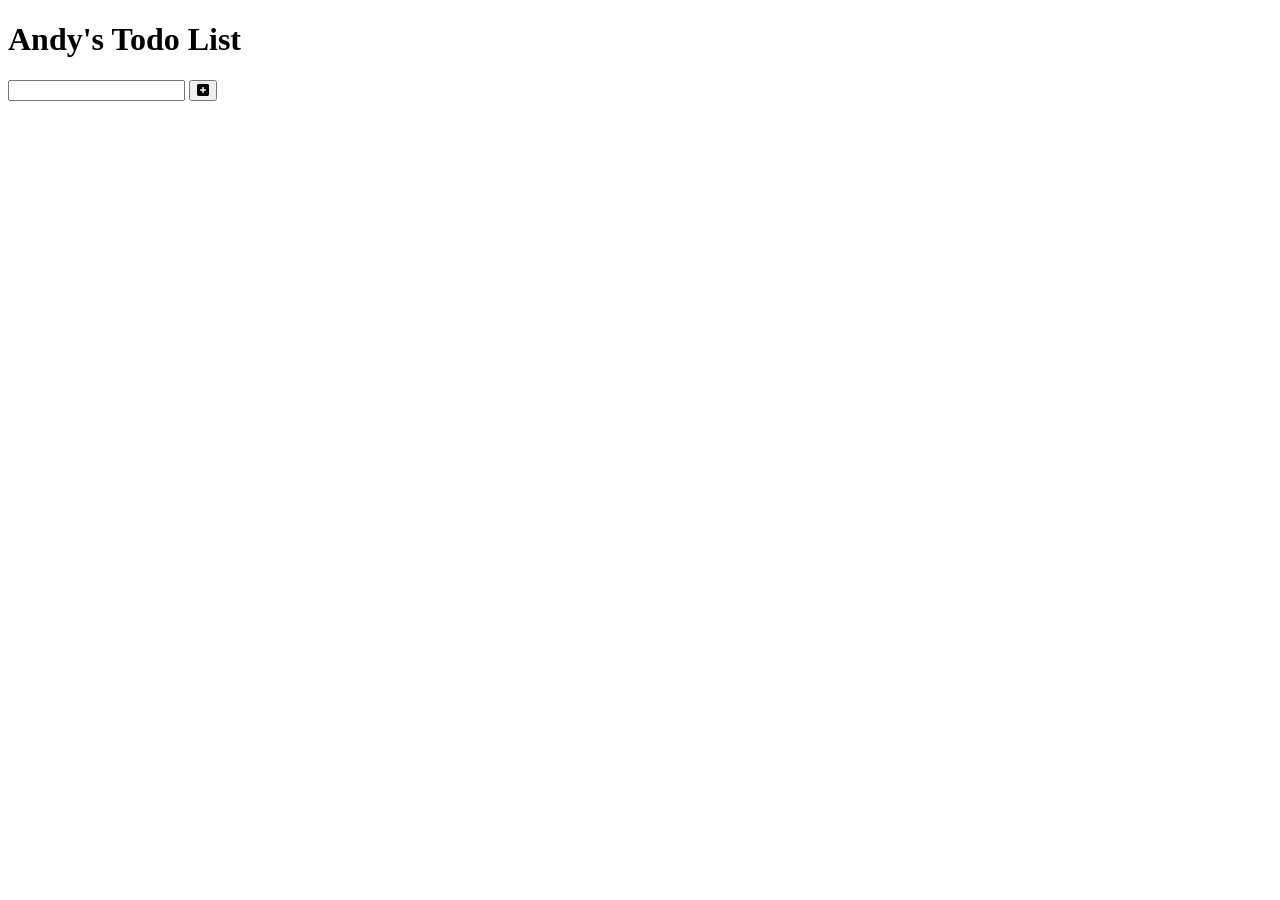
==== index.html @ c5061177 "added files" ====
<!DOCTYPE html>
<html lang="en">

<head>
  <meta charset="UTF-8">
  <meta http-equiv="X-UA-Compatible" content="IE=edge">
  <meta name="viewport" content="width=device-width, initial-scale=1.0">
  <link rel="preconnect" href="https://fonts.googleapis.com">
  <link rel="preconnect" href="https://fonts.gstatic.com" crossorigin>
  <link href="https://fonts.googleapis.com/css2?family=Poppins:wght@100&display=swap" rel="stylesheet">
  <link rel="stylesheet" href="https://cdnjs.cloudflare.com/ajax/libs/font-awesome/6.1.1/css/all.min.css"
    integrity="sha512-KfkfwYDsLkIlwQp6LFnl8zNdLGxu9YAA1QvwINks4PhcElQSvqcyVLLD9aMhXd13uQjoXtEKNosOWaZqXgel0g=="
    crossorigin="anonymous" referrerpolicy="no-referrer" />
  <link rel="stylesheet" href="style.css">
  <title>Todo List</title>
</head>

<body>

    <header>
      <h1>Andy's Todo List</h1>
    </header>
    <form>
      <input type="text" class="todo-input">
      <button class="todo-button" type="submit">
        <i class="fa fa-plus-square"></i>
      </button>
    </form>
    <div class="todo-container">
      <ul class="todo-list">
        <!-- <div class="todo">
          <li></li>
          <button></button>
        </div> -->
      </ul>
    </div>

  <script src="app.js"></script>
</body>

</html>
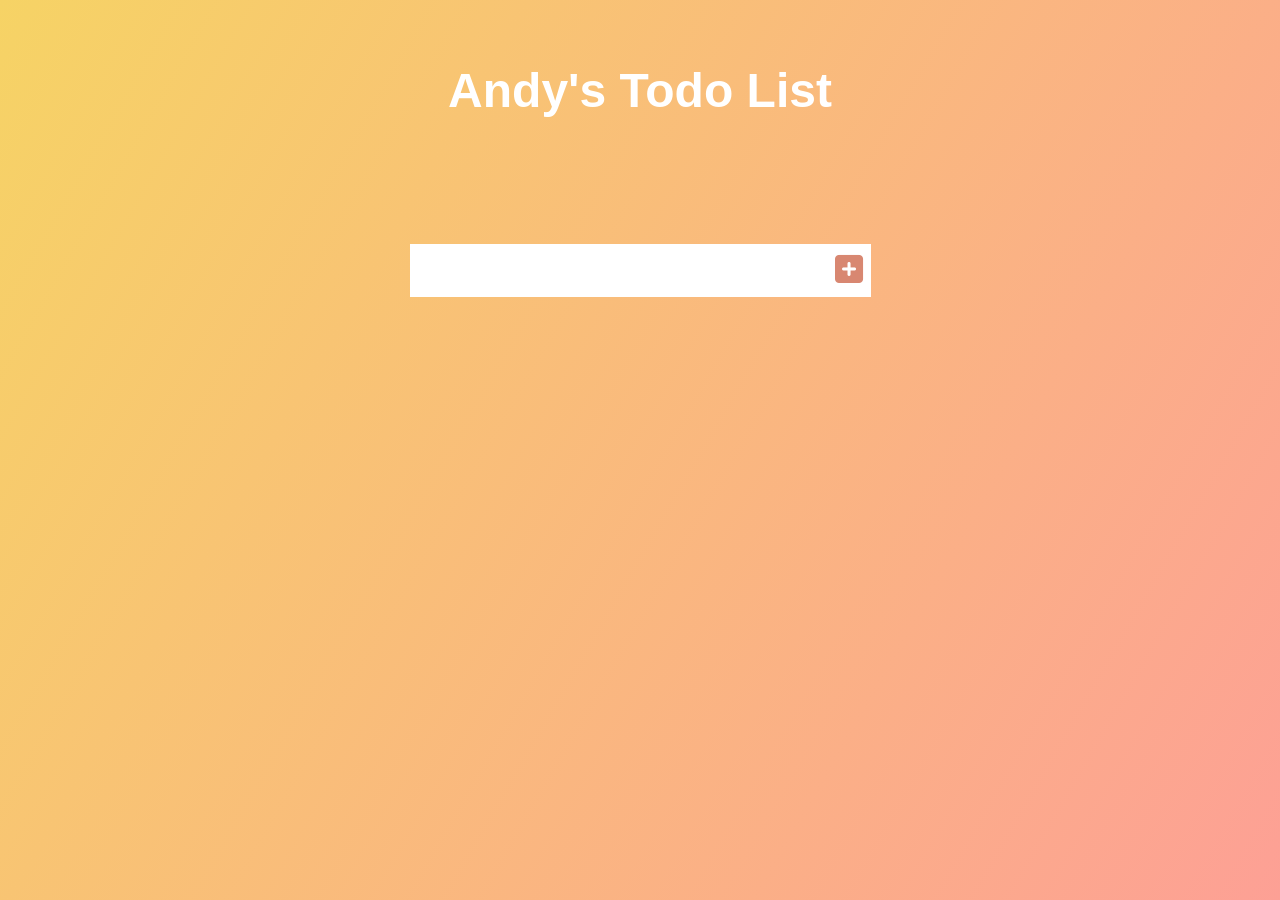
==== commit 7ec7556b: "added todos" ====
--- a/index.html
+++ b/index.html
@@ -27,12 +27,7 @@
       </button>
     </form>
     <div class="todo-container">
-      <ul class="todo-list">
-        <!-- <div class="todo">
-          <li></li>
-          <button></button>
-        </div> -->
-      </ul>
+      <ul class="todo-list"></ul>
     </div>
 
   <script src="app.js"></script>
--- a/style.css
+++ b/style.css
@@ -0,0 +1,43 @@
+* {
+  margin: 0;
+  padding: 0;
+  box-sizing: border-box;
+}
+
+body {
+  background-image: linear-gradient(120deg, #f6d365, #fda095);
+  color: white;
+  font-family: "Poppins", sans-serif;
+  min-height: 100vh;
+}
+header {
+  font-size: 1.5rem;
+}
+
+header,
+form {
+  min-height: 20vh;
+  display: flex;
+  justify-content: center;
+  align-items: center;
+}
+
+form input,
+form button {
+  padding: 0.5rem;
+  font-size: 2rem;
+  border: none;
+  background: white;
+}
+
+form button {
+  color: #d88771;
+  background: white;
+  cursor: pointer;
+  transition: all 0.3s ease;
+}
+
+form button:hover{
+background: #d88771;
+color: white;
+}
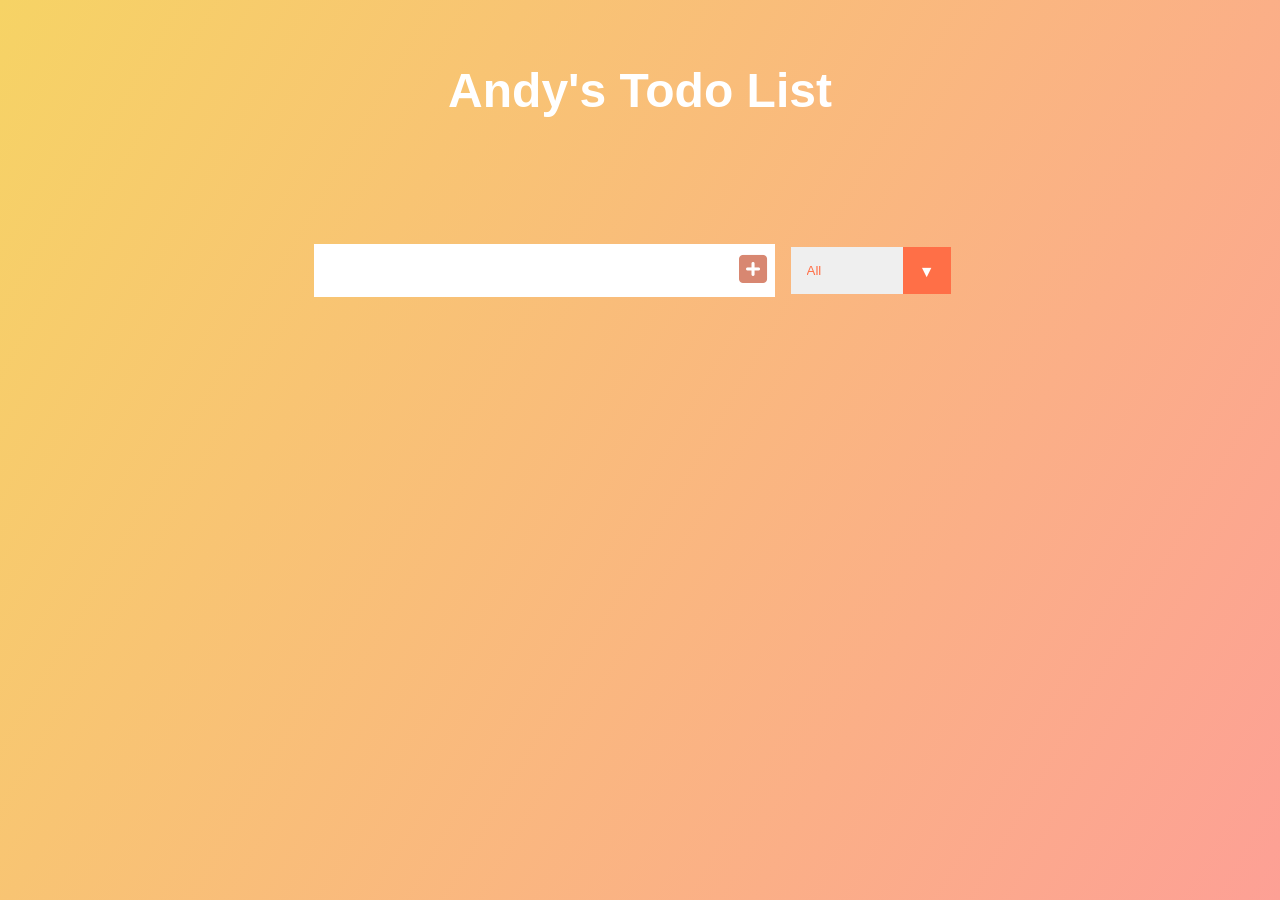
==== commit 98aff86e: "added more" ====
--- a/index.html
+++ b/index.html
@@ -25,6 +25,13 @@
       <button class="todo-button" type="submit">
         <i class="fa fa-plus-square"></i>
       </button>
+      <div class="select">
+        <select name="todos" class="filter-todo">
+          <option value="all">All</option>
+          <option value="completed">Completed</option>
+          <option value="uncompleted">Uncompleted</option>
+        </select>
+      </div>
     </form>
     <div class="todo-container">
       <ul class="todo-list"></ul>
--- a/style.css
+++ b/style.css
@@ -37,7 +37,93 @@
   transition: all 0.3s ease;
 }
 
-form button:hover{
-background: #d88771;
-color: white;
+form button:hover {
+  background: #d88771;
+  color: white;
 }
+.todo-container {
+  display: flex;
+  justify-content: center;
+  align-items: center;
+}
+.todo-list {
+  min-width: 30%;
+  list-style: none;
+}
+.todo {
+  margin: 0.5rem;
+  background: white;
+  color: black;
+  font-size: 1.5rem;
+  display: flex;
+  justify-content: space-between;
+  align-items: center;
+  transition: all 0.5s ease;
+}
+
+.todo li {
+  flex: 1;
+}
+.trash-btn,
+.complete-btn {
+  background: #ff6f47;
+  color: white;
+  border: none;
+  padding: 1rem;
+  cursor: pointer;
+  font-size: 1rem;
+}
+
+.complete-btn {
+  background: green;
+}
+
+.todo-item {
+  padding: 0 rem 0.5rem;
+}
+
+.fa-trash,
+.fa-check {
+  pointer-events: none;
+}
+.completed {
+  text-decoration: line-through;
+  opacity: 0.5;
+}
+.fall {
+  transform: translateY(8rem) rotateZ(20deg);
+  opacity: 0;
+}
+
+select {
+  -webkit-appearance: none;
+  -moz-appearance: none;
+  appearance: none;
+  outline: none;
+  border: none;
+}
+.select {
+  margin: 1rem;
+  position: relative;
+  overflow: hidden;
+}
+select {
+  color: #ff6f47;
+  width: 10rem;
+  cursor: pointer;
+  padding: 1rem;
+}
+.select::after {
+  content: "\25BC";
+  position: absolute;
+  background: #ff6f47;
+  top: 0;
+  right: 0;
+  padding: 1rem;
+  pointer-events: none;
+  transition: all 0.5rem ease;
+}
+.select:hover::after {
+  background: white;
+  color: #ff6f47;
+}
